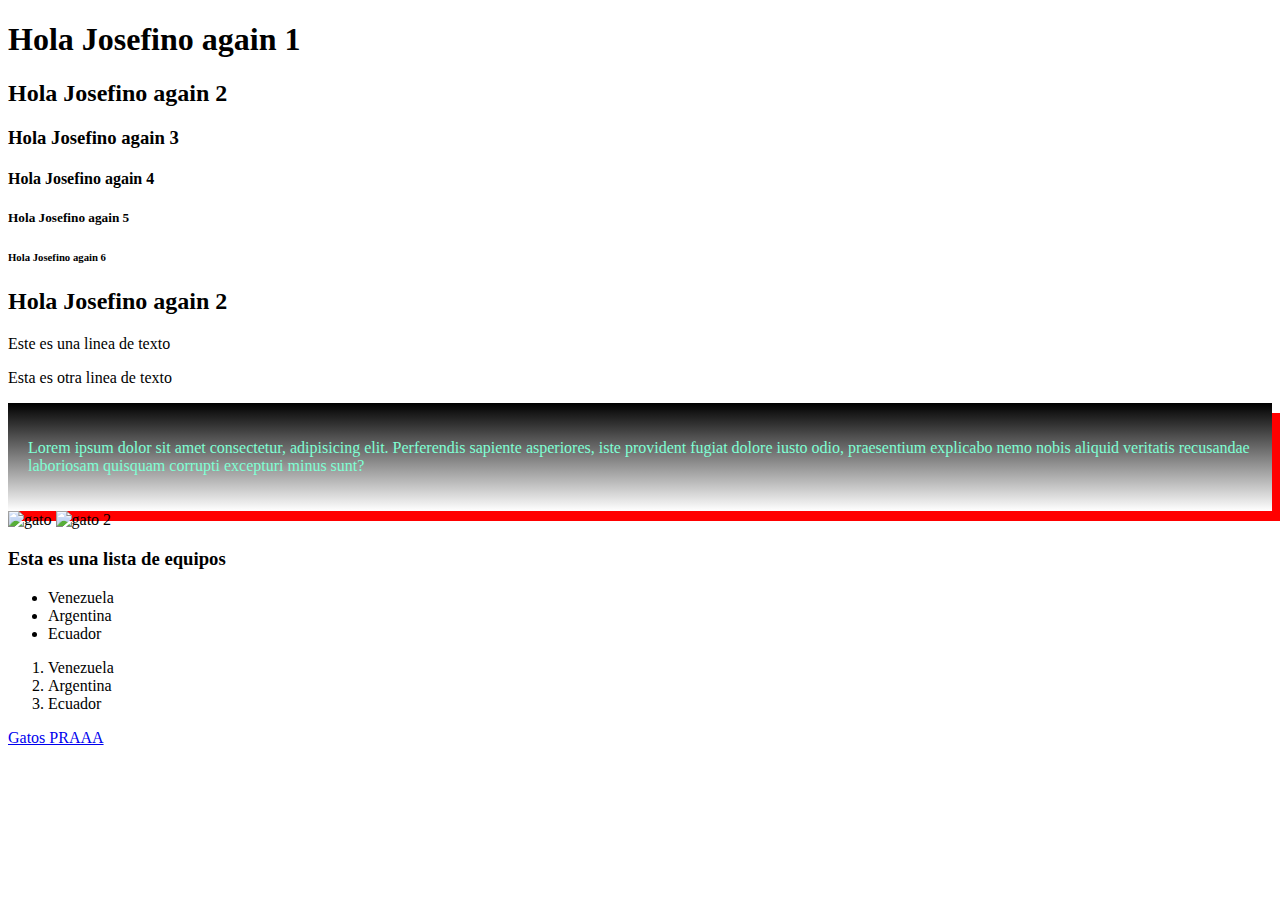
==== index.html @ c8f51327 "html fundamentos" ====
<!DOCTYPE html>
<html lang="en">
<head>
    <meta charset="UTF-8">
    <meta name="viewport" content="width=device-width, initial-scale=1.0">
    <title>Document</title>
    <link rel="stylesheet" href="style.css">
</head>
<body>
    <h1>Hola Josefino again 1</h1>
    <h2>Hola Josefino again 2</h2>
    <h3>Hola Josefino again 3</h3>
    <h4>Hola Josefino again 4</h4>
    <h5>Hola Josefino again 5</h5>
    <h6>Hola Josefino again 6</h6>

    <!-- Comentarios:  -->
     <h2>Hola Josefino 
        again 2</h2>

        <!-- Parrafos -->
         <p>Este es una linea de texto </p>
         <p>Esta es otra linea de texto</p>
         <!-- Texto aleatorio -->
          <div class="box">
         <p>Lorem ipsum dolor sit amet consectetur, adipisicing elit. Perferendis sapiente asperiores, iste provident fugiat dolore iusto odio, praesentium explicabo nemo nobis aliquid veritatis recusandae laboriosam quisquam corrupti excepturi minus sunt?</p>
        </div>
         <!-- Imagenes -->
          <img src="Recursos/Gato PRAAA.jpeg" alt="gato" width="500px">
          <img src="Recursos/Gato 2.jpeg" alt="gato 2">

          <!-- Listas -->
           <h3>Esta es una lista de equipos</h3>

           <!-- Lista no ordenada -->
            <ul>
                <li>Venezuela</li>
                    <li>Argentina</li>
                    <li>Ecuador</li>
            </ul>
            <ol>
                <li>Venezuela</li>
                <li>Argentina</li>
                <li>Ecuador</li>
            </ol>

            <!-- Hipervinculo -->
             <a href="https://www.google.com/search?client=opera-gx&hs=ex5&sca_esv=3da76239dbcc3be6&sxsrf=ADLYWIJ5kjMn05oIZKO4yLZyERoXbxjigQ:1719065453469&q=gato&udm=2&fbs=[base64]&sa=X&ved=2ahUKEwiLk8ztse-GAxWcQzABHZo6C4cQtKgLegQIDhAB#vhid=pmCa2SX5BJ4c3M&vssid=mosaic"> Gatos PRAAA </a>
</body>
</html>
---- style.css ----
.box {
    padding: 20px;
    margin: auto;
    color: aquamarine;
    background: linear-gradient(black, white);
    box-shadow: 10px 10px red;
}
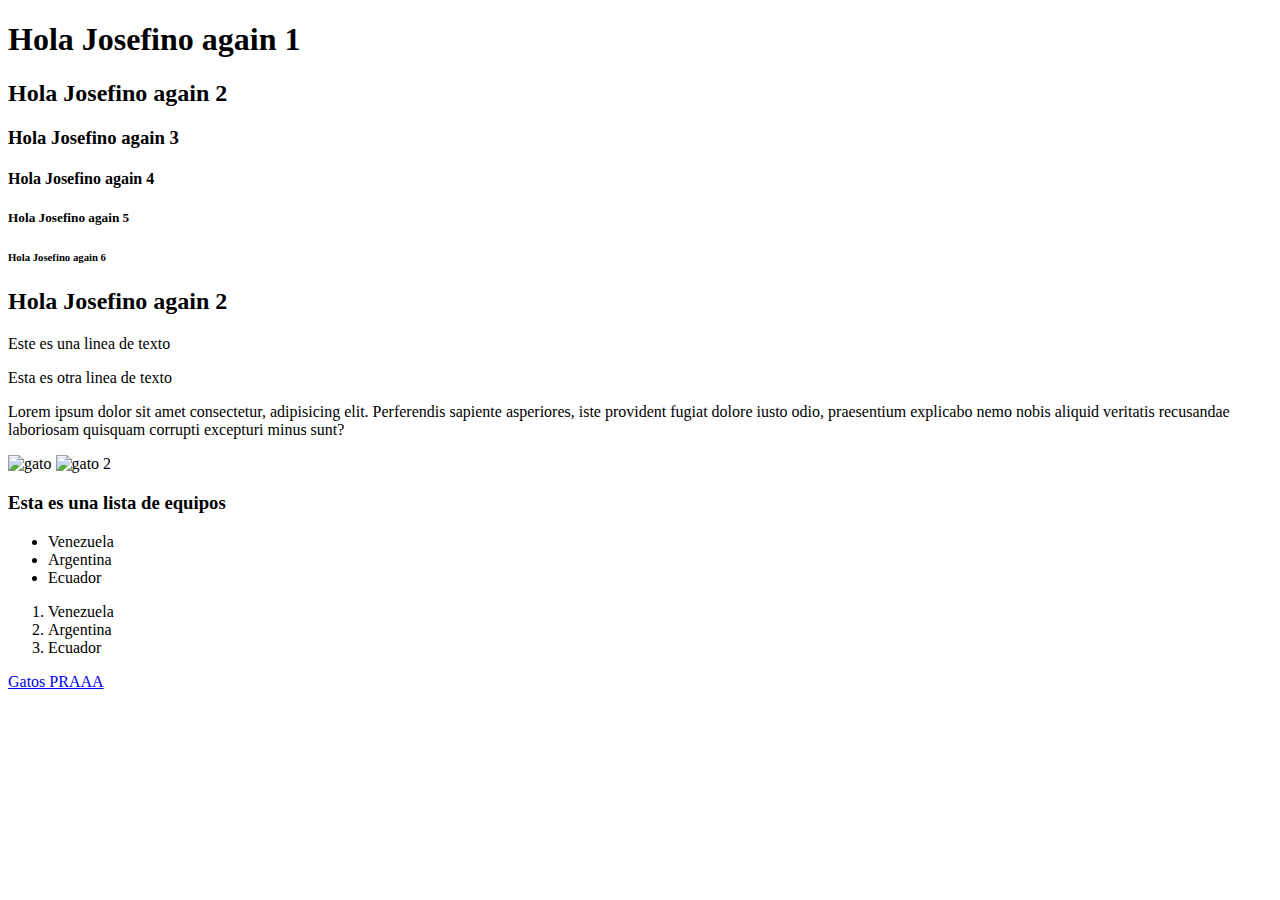
==== commit e70dd99e: "titulo agregado" ====
--- a/index.html
+++ b/index.html
@@ -26,8 +26,8 @@
          <p>Lorem ipsum dolor sit amet consectetur, adipisicing elit. Perferendis sapiente asperiores, iste provident fugiat dolore iusto odio, praesentium explicabo nemo nobis aliquid veritatis recusandae laboriosam quisquam corrupti excepturi minus sunt?</p>
         </div>
          <!-- Imagenes -->
-          <img src="Recursos/Gato PRAAA.jpeg" alt="gato" width="500px">
-          <img src="Recursos/Gato 2.jpeg" alt="gato 2">
+          <img src="Imagenes/Gato 2.jpeg" alt="gato" width="500px">
+          <img src="Imagenes/Gato PRAAA.jpeg" alt="gato 2">
 
           <!-- Listas -->
            <h3>Esta es una lista de equipos</h3>
